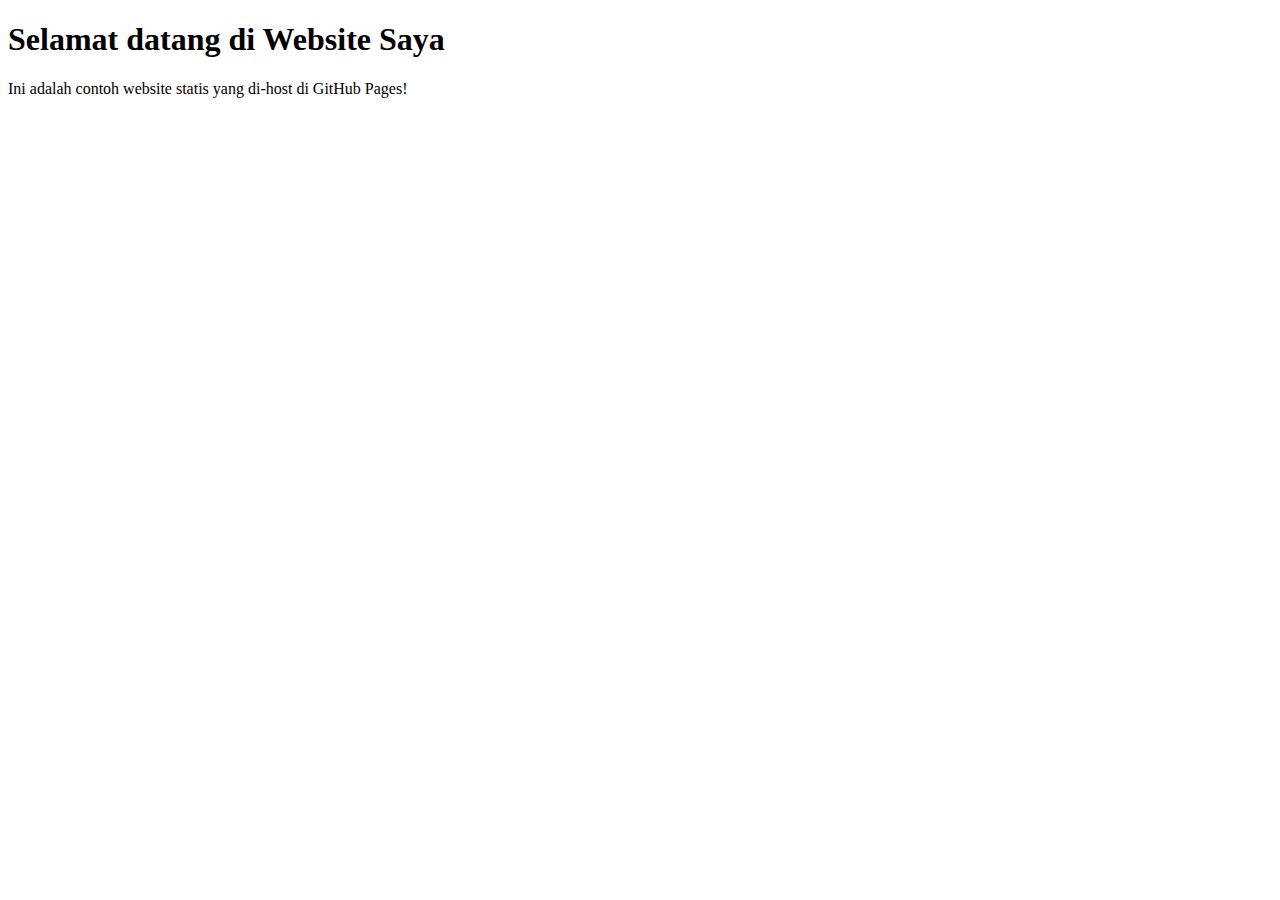
==== index.html @ 6e56d4c9 "Add files via upload" ====
<!DOCTYPE html>
<html lang="id">
<head>
    <meta charset="UTF-8">
    <meta name="viewport" content="width=device-width, initial-scale=1.0">
    <title>Website Statis Saya</title>
</head>
<body>
    <h1>Selamat datang di Website Saya</h1>
    <p>Ini adalah contoh website statis yang di-host di GitHub Pages!</p>
</body>
</html>
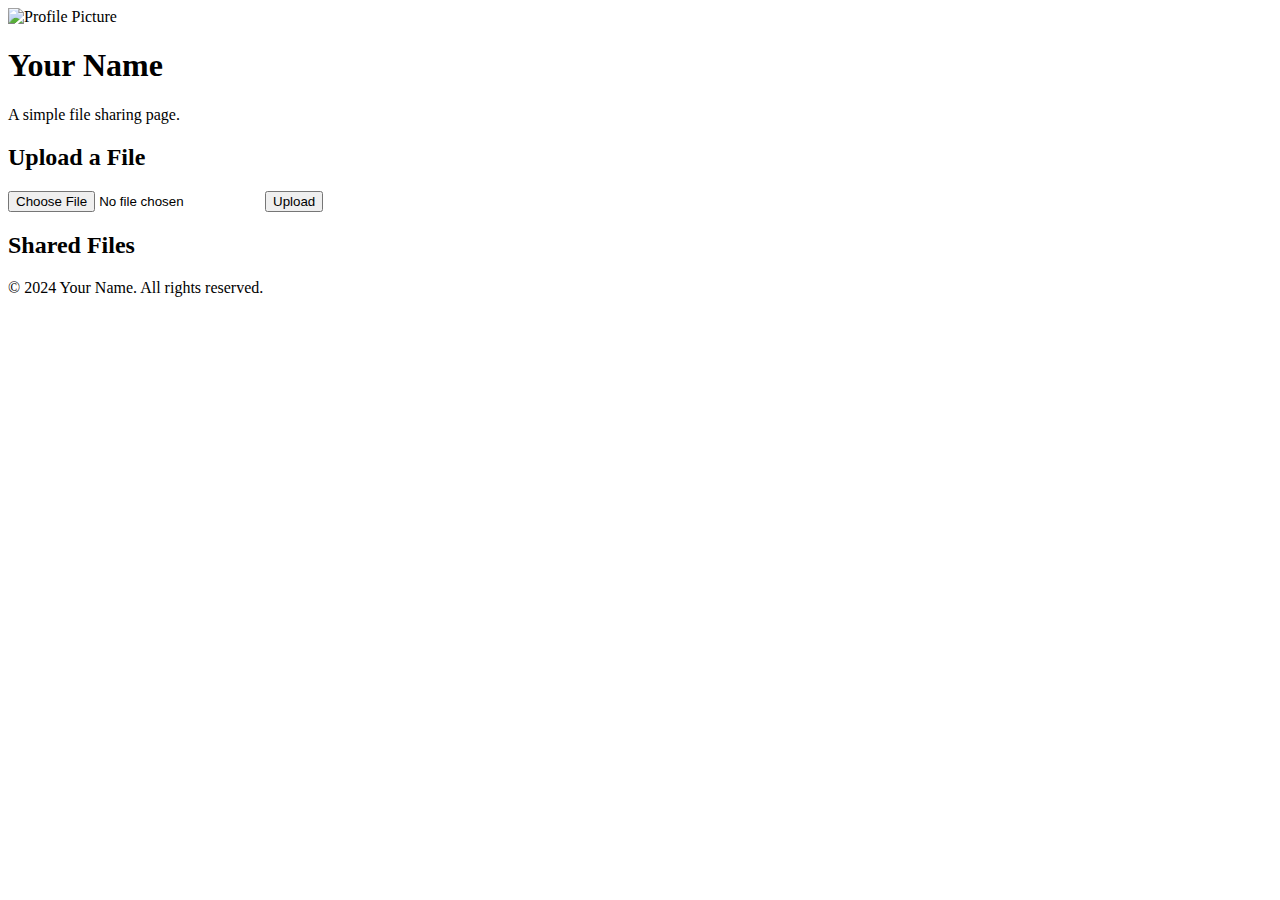
==== commit 742952a1: "Update index.html" ====
--- a/index.html
+++ b/index.html
@@ -1,12 +1,37 @@
 <!DOCTYPE html>
-<html lang="id">
+<html lang="en">
 <head>
     <meta charset="UTF-8">
     <meta name="viewport" content="width=device-width, initial-scale=1.0">
-    <title>Website Statis Saya</title>
+    <title>My File Sharing Page</title>
+    <link rel="stylesheet" href="styles.css">
 </head>
 <body>
-    <h1>Selamat datang di Website Saya</h1>
-    <p>Ini adalah contoh website statis yang di-host di GitHub Pages!</p>
+    <div class="container">
+        <div class="profile-picture">
+            <img src="profile.jpg" alt="Profile Picture">
+        </div>
+        <h1 class="name">Your Name</h1>
+        <p class="description">A simple file sharing page.</p>
+
+        <div class="upload-section">
+            <h2>Upload a File</h2>
+            <input type="file" id="fileInput">
+            <button id="uploadBtn">Upload</button>
+        </div>
+
+        <div class="files-section">
+            <h2>Shared Files</h2>
+            <ul id="fileList">
+                <!-- List of uploaded files will appear here -->
+            </ul>
+        </div>
+    </div>
+
+    <footer>
+        <p>&copy; 2024 Your Name. All rights reserved.</p>
+    </footer>
+
+    <script src="script.js"></script>
 </body>
-</html>+</html>
